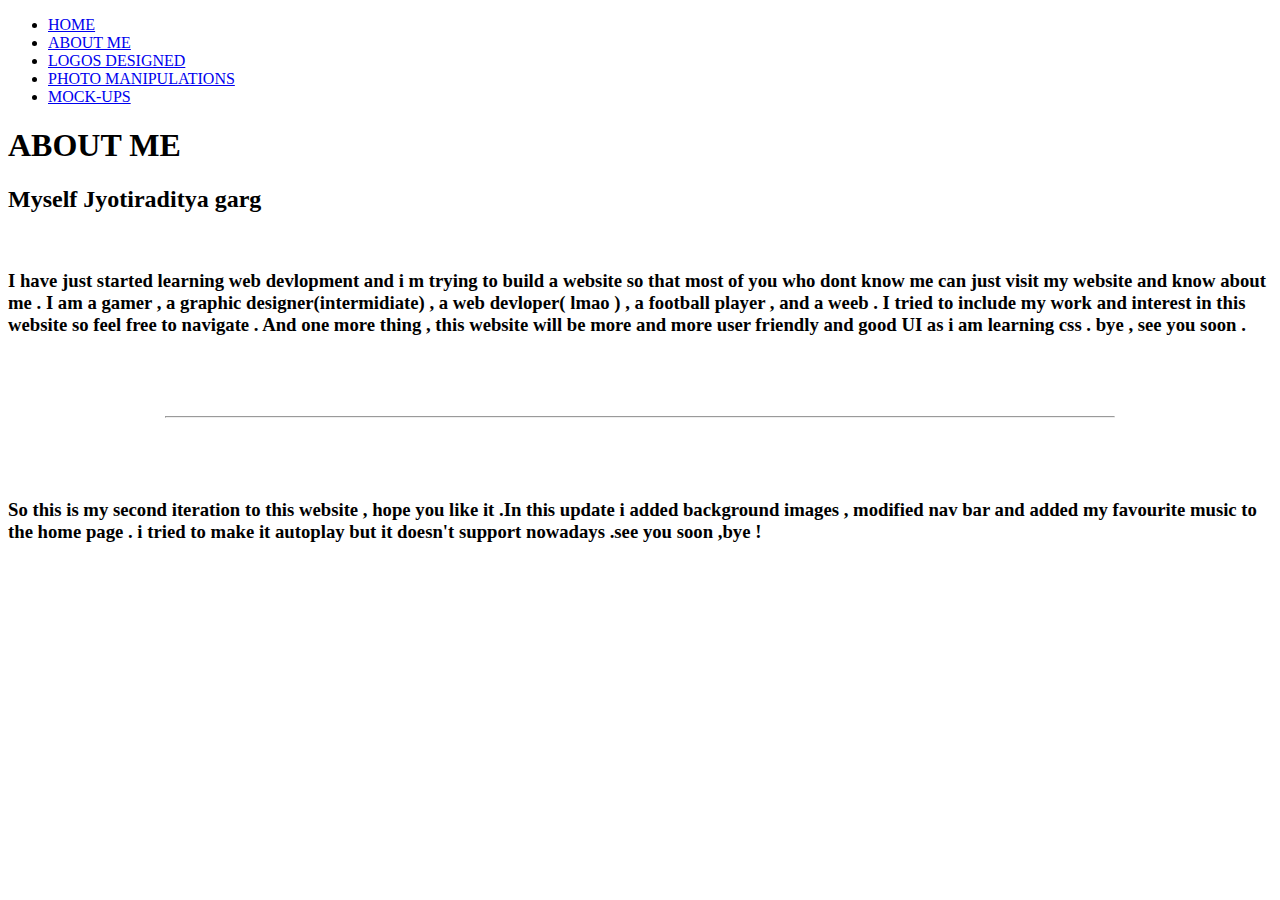
==== aboutme.html @ 34bdddda "Add files via upload" ====
<!DOCTYPE html>
<html lang="en" dir="ltr">
  <head>
      <link rel="stylesheet" href="css/stylesheet.css">
    <meta charset="utf-8">
    <title>About Me</title>

  </head>
  <body background="2541919.jpg" width="100%">

    <div class="nav-wrapper">
      <nav>
        <ul class="nav-list">
          <li class="nav-item"><a href="home.html">HOME</a></li>
          <li><a href="aboutme.html">ABOUT ME</a></li>
          <li><a href="logos.html">LOGOS DESIGNED</a></li>
          <li><a href="photomanipulations.html">PHOTO MANIPULATIONS</a></li>
          <li><a href="mockups.html">MOCK-UPS</a></li>
        </ul>
      </nav>
    </div>
<div class="color_white">


      <h1>ABOUT ME</h1>

    <h2>Myself Jyotiraditya garg</h2>
    <br>


    <h3>I have just started learning web devlopment and i m trying to build a website so that most of you who dont know me can just visit my website and know about me .
    I am a gamer , a graphic designer(intermidiate) , a web devloper( lmao ) , a football player , and a weeb .
  I tried to include my work and interest in this website so feel free to navigate .
And one more thing , this website will be more and more user friendly and good UI  as i am learning css . bye , see you soon .</h3>
<br><br><br><hr width="75%">
<br><br><br>

<h3>So this is my second iteration to this website , hope you like it .In this update i added background images , modified nav bar and added my favourite music to the home page .
i tried to make it autoplay but it doesn't support nowadays .see you soon ,bye ! </h3>
</div>


  </body>
</html>
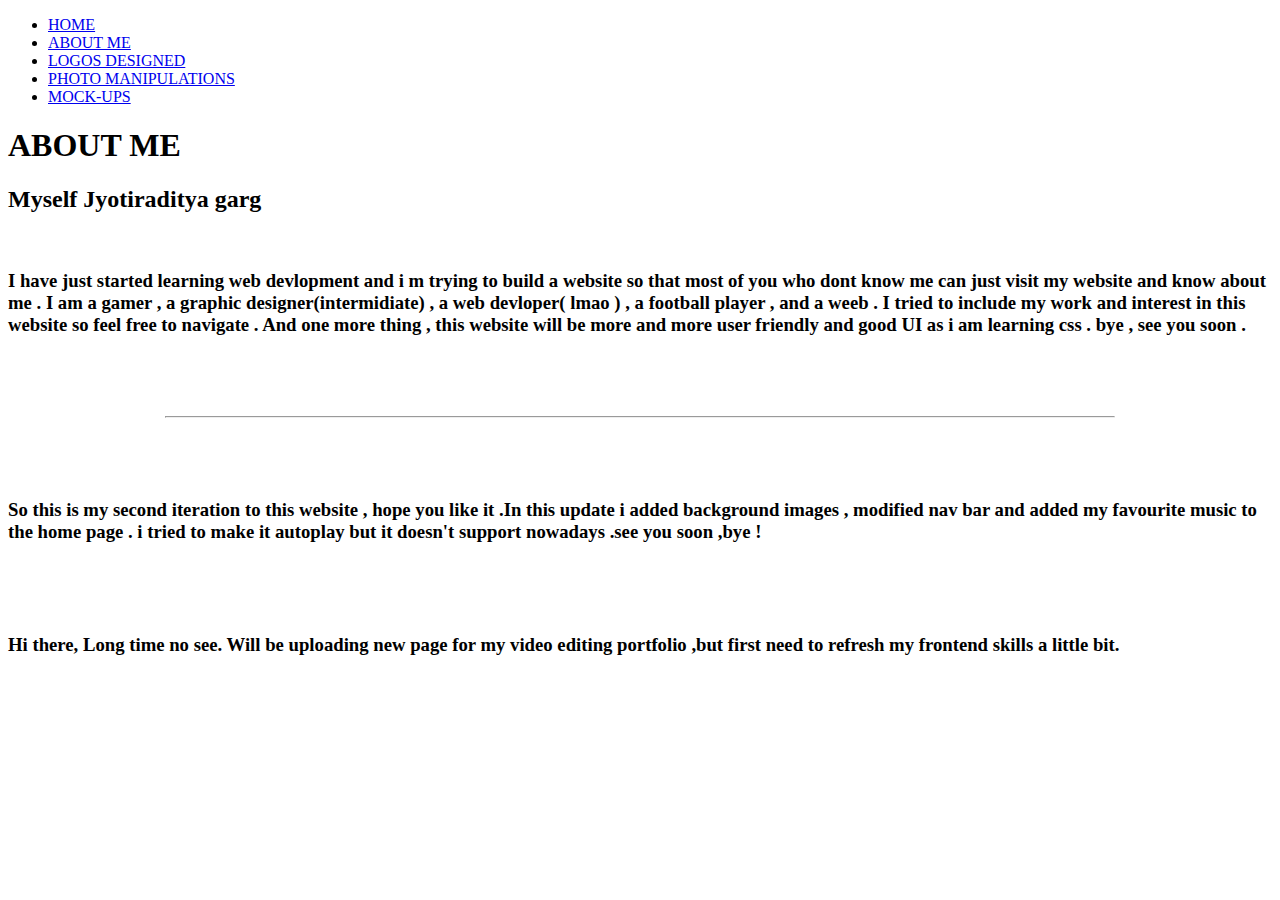
==== commit 8cbc876e: "Update aboutme.html" ====
--- a/aboutme.html
+++ b/aboutme.html
@@ -1,9 +1,15 @@
 <!DOCTYPE html>
 <html lang="en" dir="ltr">
   <head>
-      <link rel="stylesheet" href="css/stylesheet.css">
+      <link rel="stylesheet" href="stylesheet.css">
     <meta charset="utf-8">
     <title>About Me</title>
+    <style>
+      body{
+         overflow-x: hidden;
+      }
+
+    </style>
 
   </head>
   <body background="2541919.jpg" width="100%">
@@ -11,7 +17,7 @@
     <div class="nav-wrapper">
       <nav>
         <ul class="nav-list">
-          <li class="nav-item"><a href="home.html">HOME</a></li>
+          <li class="nav-item"><a href="index.html">HOME</a></li>
           <li><a href="aboutme.html">ABOUT ME</a></li>
           <li><a href="logos.html">LOGOS DESIGNED</a></li>
           <li><a href="photomanipulations.html">PHOTO MANIPULATIONS</a></li>
@@ -20,6 +26,8 @@
       </nav>
     </div>
 <div class="color_white">
+<div class="padding">
+
 
 
       <h1>ABOUT ME</h1>
@@ -37,6 +45,9 @@
 
 <h3>So this is my second iteration to this website , hope you like it .In this update i added background images , modified nav bar and added my favourite music to the home page .
 i tried to make it autoplay but it doesn't support nowadays .see you soon ,bye ! </h3>
+<br><br><br>
+  <h3>Hi there, Long time no see. Will be uploading new page for my video editing portfolio ,but first need to refresh my frontend skills a little bit. </h3>
+</div>
 </div>
 
 
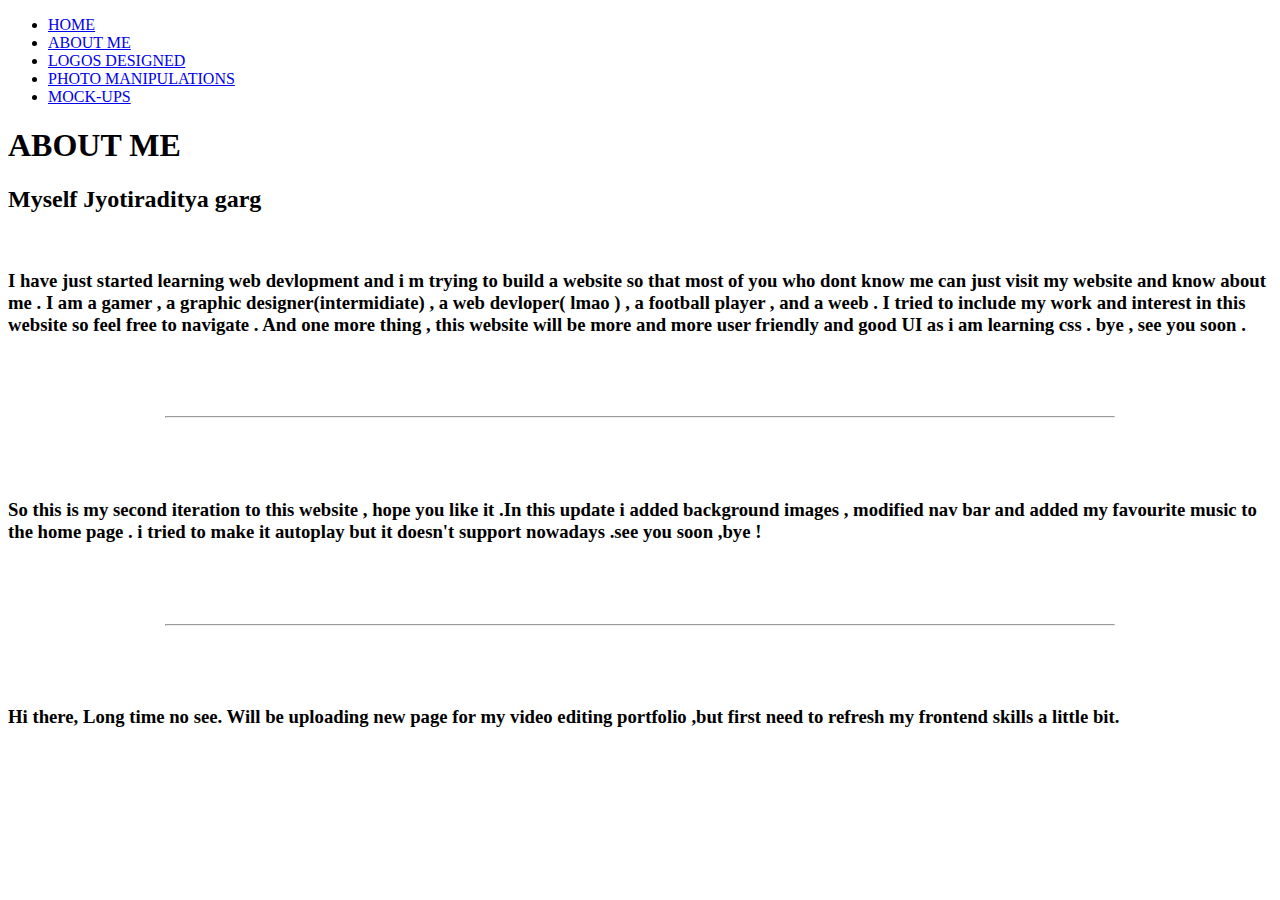
==== commit 911cabab: "Update aboutme.html" ====
--- a/aboutme.html
+++ b/aboutme.html
@@ -45,7 +45,9 @@
 
 <h3>So this is my second iteration to this website , hope you like it .In this update i added background images , modified nav bar and added my favourite music to the home page .
 i tried to make it autoplay but it doesn't support nowadays .see you soon ,bye ! </h3>
-<br><br><br>
+<br><br><br><hr width="75%">
+  <br><br><br>
+  
   <h3>Hi there, Long time no see. Will be uploading new page for my video editing portfolio ,but first need to refresh my frontend skills a little bit. </h3>
 </div>
 </div>
